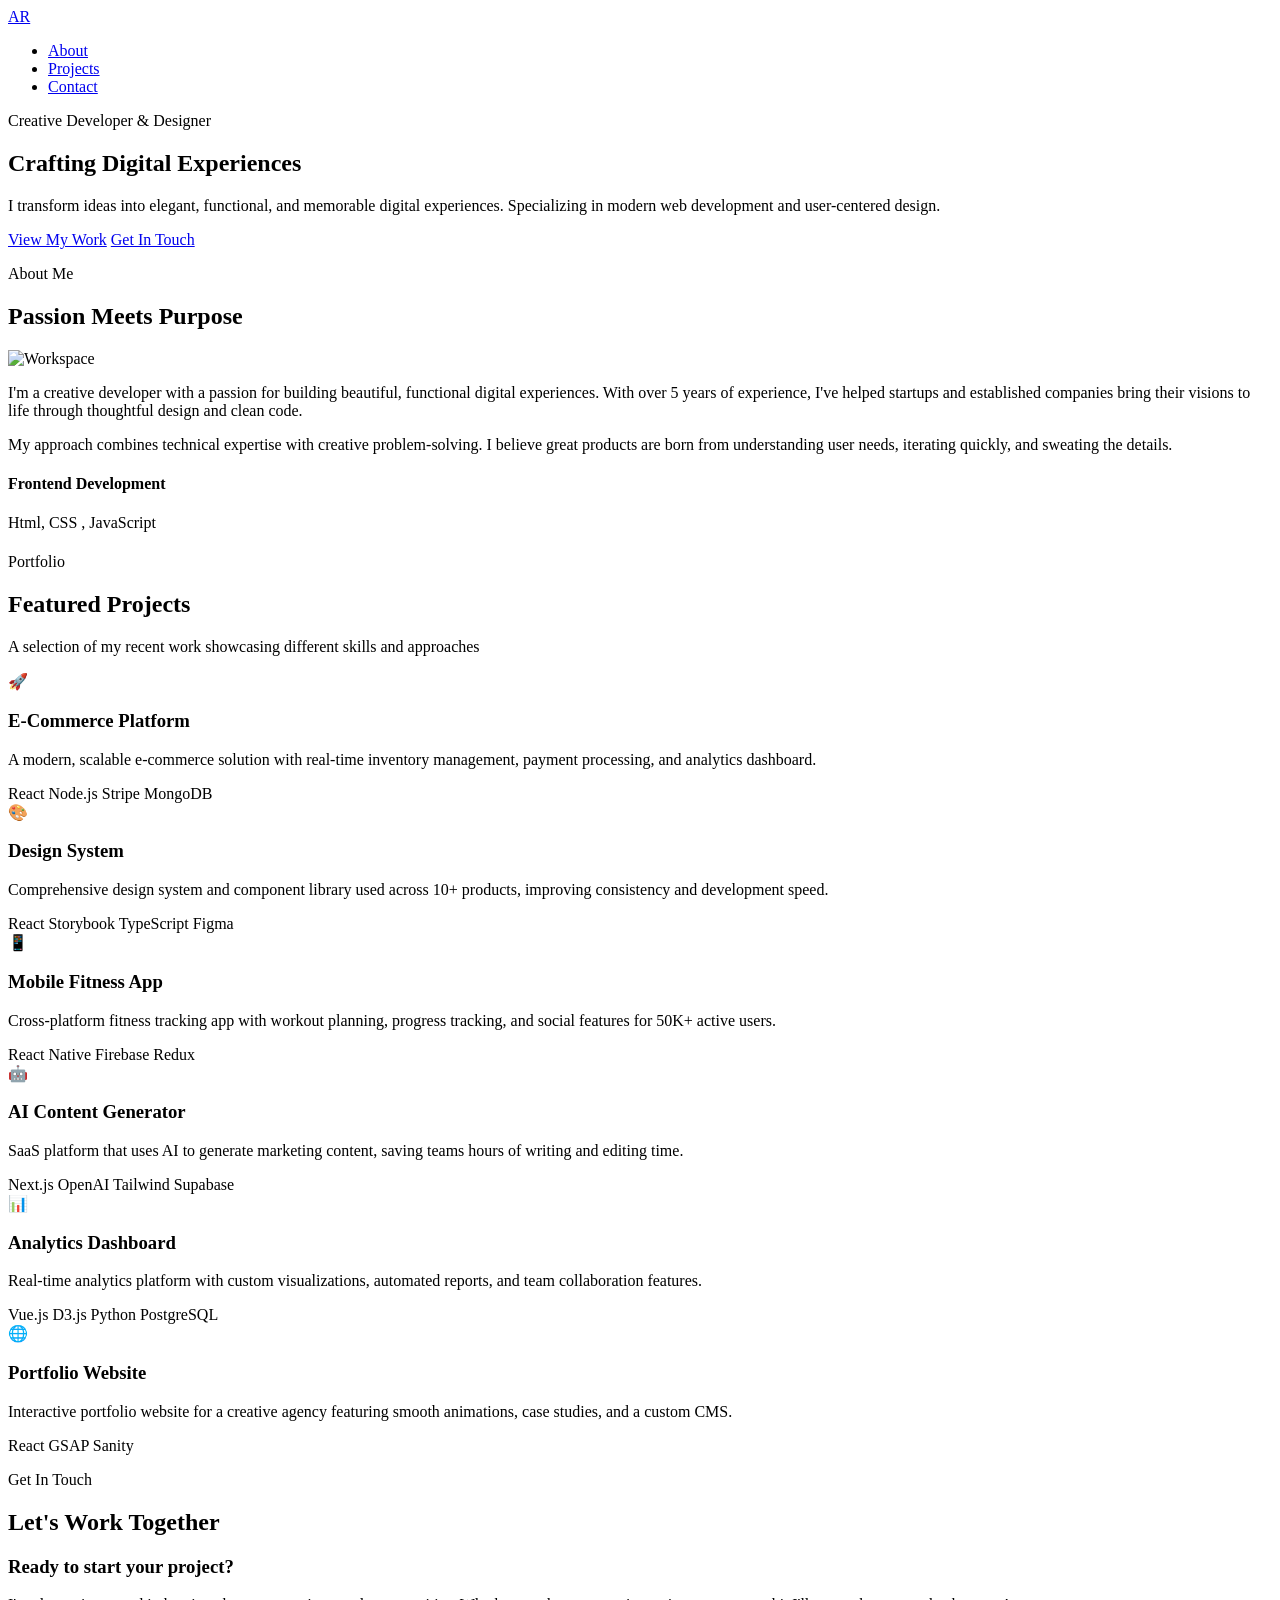
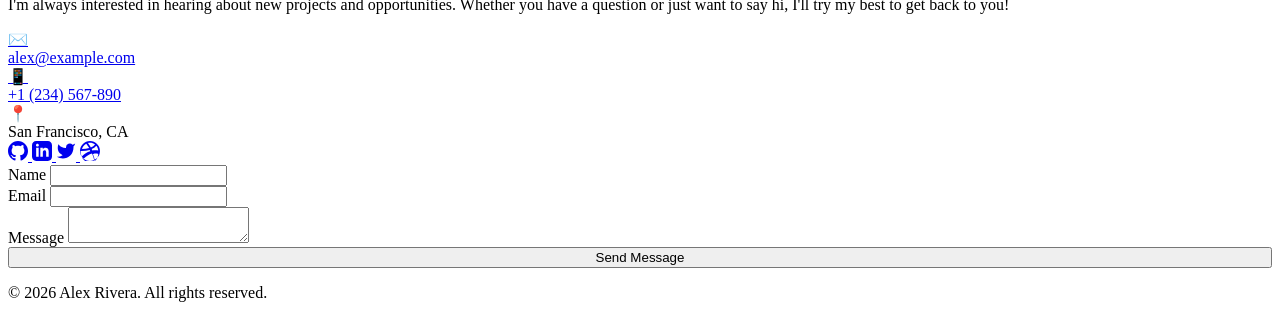
==== Port_folio/index.html @ 7a8406ac "Added" ====
<!DOCTYPE html>
<html lang="en">
<head>
    <meta charset="UTF-8">
    <meta name="viewport" content="width=device-width, initial-scale=1.0">
    <title>PRem Subedi</title>
    <link href="https://fonts.googleapis.com/css2?family=Playfair+Display:wght@400;700;900&family=DM+Sans:wght@400;500;700&display=swap" rel="stylesheet">
    <link rel="stylesheet" href="style.css">
</head>
<body>
    <!-- Custom Cursor -->
    <div class="cursor-dot"></div>
    <div class="cursor-ring"></div>

    <!-- Navigation -->
    <nav>
        <div class="container">
            <a href="#" class="logo">AR</a>
            <ul class="nav-links">
                <li><a href="#about">About</a></li>
                <li><a href="#projects">Projects</a></li>
                <li><a href="#contact">Contact</a></li>
            </ul>
            <div class="menu-toggle">
                <span></span>
                <span></span>
                <span></span>
            </div>
        </div>
    </nav>

    <!-- Hero Section -->
    <section class="hero">
        <div class="hero-content">
            <p class="hero-subtitle">Creative Developer & Designer</p>
            <h1 class="hero-title">
                Crafting Digital
                <span class="highlight">Experiences</span>
            </h1>
            <p class="hero-description">
                I transform ideas into elegant, functional, and memorable digital experiences. 
                Specializing in modern web development and user-centered design.
            </p>
            <div class="cta-buttons">
                <a href="#projects" class="btn btn-primary">View My Work</a>
                <a href="#contact" class="btn btn-secondary">Get In Touch</a>
            </div>
        </div>
    </section>

    <!-- About Section -->
    <section id="about" class="fade-in">
        <div class="section-header">
            <p class="section-subtitle">About Me</p>
            <h2 class="section-title">Passion Meets Purpose</h2>
        </div>
        <div class="about-content">
            <div class="about-image">
                <img src="https://images.unsplash.com/photo-1498050108023-c5249f4df085?w=800&h=600&fit=crop" alt="Workspace">
            </div>
            <div class="about-text">
                <p>
                    I'm a creative developer with a passion for building beautiful, functional digital experiences. 
                    With over 5 years of experience, I've helped startups and established companies bring their 
                    visions to life through thoughtful design and clean code.
                </p>
                <p>
                    My approach combines technical expertise with creative problem-solving. I believe great 
                    products are born from understanding user needs, iterating quickly, and sweating the details.
                </p>
                <div class="skills-grid">
                    <div class="skill-item">
                        <h4>Frontend Development</h4>
                        <p>Html, CSS , JavaScript</p>
                    </div>
                    <div class="skill-item">
                        <h4></h4>
                        <p></p>
                    </div>
                    <div class="skill-item">
                        <h4></h4>
                        <p></p>
                    </div>
                    <div class="skill-item">
                        <h4></h4>
                        <p></p>
                    </div>
                </div>
            </div>
        </div>
    </section>

    <!-- Projects Section -->
    <section id="projects" class="fade-in">
        <div class="section-header">
            <p class="section-subtitle">Portfolio</p>
            <h2 class="section-title">Featured Projects</h2>
            <p class="section-description">
                A selection of my recent work showcasing different skills and approaches
            </p>
        </div>
        <div class="projects-grid">
            <div class="project-card">
                <div class="project-image">🚀</div>
                <div class="project-content">
                    <h3 class="project-title">E-Commerce Platform</h3>
                    <p class="project-description">
                        A modern, scalable e-commerce solution with real-time inventory management, 
                        payment processing, and analytics dashboard.
                    </p>
                    <div class="project-tags">
                        <span class="tag">React</span>
                        <span class="tag">Node.js</span>
                        <span class="tag">Stripe</span>
                        <span class="tag">MongoDB</span>
                    </div>
                </div>
            </div>

            <div class="project-card">
                <div class="project-image">🎨</div>
                <div class="project-content">
                    <h3 class="project-title">Design System</h3>
                    <p class="project-description">
                        Comprehensive design system and component library used across 10+ products, 
                        improving consistency and development speed.
                    </p>
                    <div class="project-tags">
                        <span class="tag">React</span>
                        <span class="tag">Storybook</span>
                        <span class="tag">TypeScript</span>
                        <span class="tag">Figma</span>
                    </div>
                </div>
            </div>

            <div class="project-card">
                <div class="project-image">📱</div>
                <div class="project-content">
                    <h3 class="project-title">Mobile Fitness App</h3>
                    <p class="project-description">
                        Cross-platform fitness tracking app with workout planning, progress tracking, 
                        and social features for 50K+ active users.
                    </p>
                    <div class="project-tags">
                        <span class="tag">React Native</span>
                        <span class="tag">Firebase</span>
                        <span class="tag">Redux</span>
                    </div>
                </div>
            </div>

            <div class="project-card">
                <div class="project-image">🤖</div>
                <div class="project-content">
                    <h3 class="project-title">AI Content Generator</h3>
                    <p class="project-description">
                        SaaS platform that uses AI to generate marketing content, saving teams hours 
                        of writing and editing time.
                    </p>
                    <div class="project-tags">
                        <span class="tag">Next.js</span>
                        <span class="tag">OpenAI</span>
                        <span class="tag">Tailwind</span>
                        <span class="tag">Supabase</span>
                    </div>
                </div>
            </div>

            <div class="project-card">
                <div class="project-image">📊</div>
                <div class="project-content">
                    <h3 class="project-title">Analytics Dashboard</h3>
                    <p class="project-description">
                        Real-time analytics platform with custom visualizations, automated reports, 
                        and team collaboration features.
                    </p>
                    <div class="project-tags">
                        <span class="tag">Vue.js</span>
                        <span class="tag">D3.js</span>
                        <span class="tag">Python</span>
                        <span class="tag">PostgreSQL</span>
                    </div>
                </div>
            </div>

            <div class="project-card">
                <div class="project-image">🌐</div>
                <div class="project-content">
                    <h3 class="project-title">Portfolio Website</h3>
                    <p class="project-description">
                        Interactive portfolio website for a creative agency featuring smooth animations, 
                        case studies, and a custom CMS.
                    </p>
                    <div class="project-tags">
                        <span class="tag">React</span>
                        <span class="tag">GSAP</span>
                        <span class="tag">Sanity</span>
                    </div>
                </div>
            </div>
        </div>
    </section>

    <!-- Contact Section -->
    <section id="contact" class="fade-in">
        <div class="section-header">
            <p class="section-subtitle">Get In Touch</p>
            <h2 class="section-title">Let's Work Together</h2>
        </div>
        <div class="contact-container">
            <div class="contact-info">
                <h3>Ready to start your project?</h3>
                <p>
                    I'm always interested in hearing about new projects and opportunities. 
                    Whether you have a question or just want to say hi, I'll try my best to get back to you!
                </p>
                <div class="contact-details">
                    <a href="mailto:alex@example.com" class="contact-item">
                        <div class="contact-icon">✉️</div>
                        <span>alex@example.com</span>
                    </a>
                    <a href="tel:+1234567890" class="contact-item">
                        <div class="contact-icon">📱</div>
                        <span>+1 (234) 567-890</span>
                    </a>
                    <div class="contact-item">
                        <div class="contact-icon">📍</div>
                        <span>San Francisco, CA</span>
                    </div>
                </div>
                <div class="social-links">
                    <a href="#" class="social-link" aria-label="GitHub">
                        <svg width="20" height="20" fill="currentColor" viewBox="0 0 24 24">
                            <path d="M12 0c-6.626 0-12 5.373-12 12 0 5.302 3.438 9.8 8.207 11.387.599.111.793-.261.793-.577v-2.234c-3.338.726-4.033-1.416-4.033-1.416-.546-1.387-1.333-1.756-1.333-1.756-1.089-.745.083-.729.083-.729 1.205.084 1.839 1.237 1.839 1.237 1.07 1.834 2.807 1.304 3.492.997.107-.775.418-1.305.762-1.604-2.665-.305-5.467-1.334-5.467-5.931 0-1.311.469-2.381 1.236-3.221-.124-.303-.535-1.524.117-3.176 0 0 1.008-.322 3.301 1.23.957-.266 1.983-.399 3.003-.404 1.02.005 2.047.138 3.006.404 2.291-1.552 3.297-1.23 3.297-1.23.653 1.653.242 2.874.118 3.176.77.84 1.235 1.911 1.235 3.221 0 4.609-2.807 5.624-5.479 5.921.43.372.823 1.102.823 2.222v3.293c0 .319.192.694.801.576 4.765-1.589 8.199-6.086 8.199-11.386 0-6.627-5.373-12-12-12z"/>
                        </svg>
                    </a>
                    <a href="#" class="social-link" aria-label="LinkedIn">
                        <svg width="20" height="20" fill="currentColor" viewBox="0 0 24 24">
                            <path d="M19 0h-14c-2.761 0-5 2.239-5 5v14c0 2.761 2.239 5 5 5h14c2.762 0 5-2.239 5-5v-14c0-2.761-2.238-5-5-5zm-11 19h-3v-11h3v11zm-1.5-12.268c-.966 0-1.75-.79-1.75-1.764s.784-1.764 1.75-1.764 1.75.79 1.75 1.764-.783 1.764-1.75 1.764zm13.5 12.268h-3v-5.604c0-3.368-4-3.113-4 0v5.604h-3v-11h3v1.765c1.396-2.586 7-2.777 7 2.476v6.759z"/>
                        </svg>
                    </a>
                    <a href="#" class="social-link" aria-label="Twitter">
                        <svg width="20" height="20" fill="currentColor" viewBox="0 0 24 24">
                            <path d="M23 3a10.9 10.9 0 01-3.14 1.53 4.48 4.48 0 00-7.86 3v1A10.66 10.66 0 013 4s-4 9 5 13a11.64 11.64 0 01-7 2c9 5 20 0 20-11.5a4.5 4.5 0 00-.08-.83A7.72 7.72 0 0023 3z"/>
                        </svg>
                    </a>
                    <a href="#" class="social-link" aria-label="Dribbble">
                        <svg width="20" height="20" fill="currentColor" viewBox="0 0 24 24">
                            <path d="M12 0c-6.628 0-12 5.373-12 12s5.372 12 12 12 12-5.373 12-12-5.372-12-12-12zm9.885 11.441c-2.575-.422-4.943-.445-7.103-.073-.244-.563-.49-1.125-.767-1.68 2.31-1 4.165-2.358 5.548-4.082 1.35 1.594 2.197 3.619 2.322 5.835zm-3.842-7.282c-1.205 1.554-2.868 2.783-4.986 3.68-1.016-1.861-2.178-3.676-3.488-5.438.779-.197 1.591-.314 2.431-.314 2.275 0 4.368.779 6.043 2.072zm-10.516-.993c1.331 1.742 2.511 3.538 3.537 5.381-2.43.715-5.331 1.082-8.684 1.105.692-2.835 2.601-5.193 5.147-6.486zm-5.522 8.834h.006c3.582-.009 6.765-.419 9.553-1.23.244.493.49.992.725 1.496-3.868 1.118-7.242 3.24-10.124 6.356-.908-1.724-1.416-3.67-1.416-5.744 0-.277.028-.549.056-.821v-.057zm2.982 8.778c2.612-2.82 5.738-4.776 9.37-5.874.122.25.233.501.344.753 1.361 3.083 2.302 6.549 2.816 10.396-1.19.521-2.497.806-3.873.806-3.695 0-6.943-1.658-9.113-4.26-.403-.43-.778-.889-1.125-1.375-.26-.355-.498-.724-.719-1.108zm13.059 4.563c-.438-3.568-1.299-6.778-2.581-9.62.139-.046.283-.087.422-.133 2.02-.566 4.047-.589 6.07-.062-.278 4.015-2.373 7.457-5.497 9.477-.123.068-.252.134-.414.338z"/>
                        </svg>
                    </a>
                </div>
            </div>
            <div class="contact-form">
                <form id="contactForm">
                    <div class="form-group">
                        <label for="name">Name</label>
                        <input type="text" id="name" name="name" required>
                    </div>
                    <div class="form-group">
                        <label for="email">Email</label>
                        <input type="email" id="email" name="email" required>
                    </div>
                    <div class="form-group">
                        <label for="message">Message</label>
                        <textarea id="message" name="message" required></textarea>
                    </div>
                    <button type="submit" class="btn btn-primary" style="width: 100%;">Send Message</button>
                </form>
            </div>
        </div>
    </section>

    <!-- Footer -->
    <footer>
        <p>&copy; 2026 Alex Rivera. All rights reserved.</p>
    </footer>

    <script src="script.js"></script>
</body>
</html>
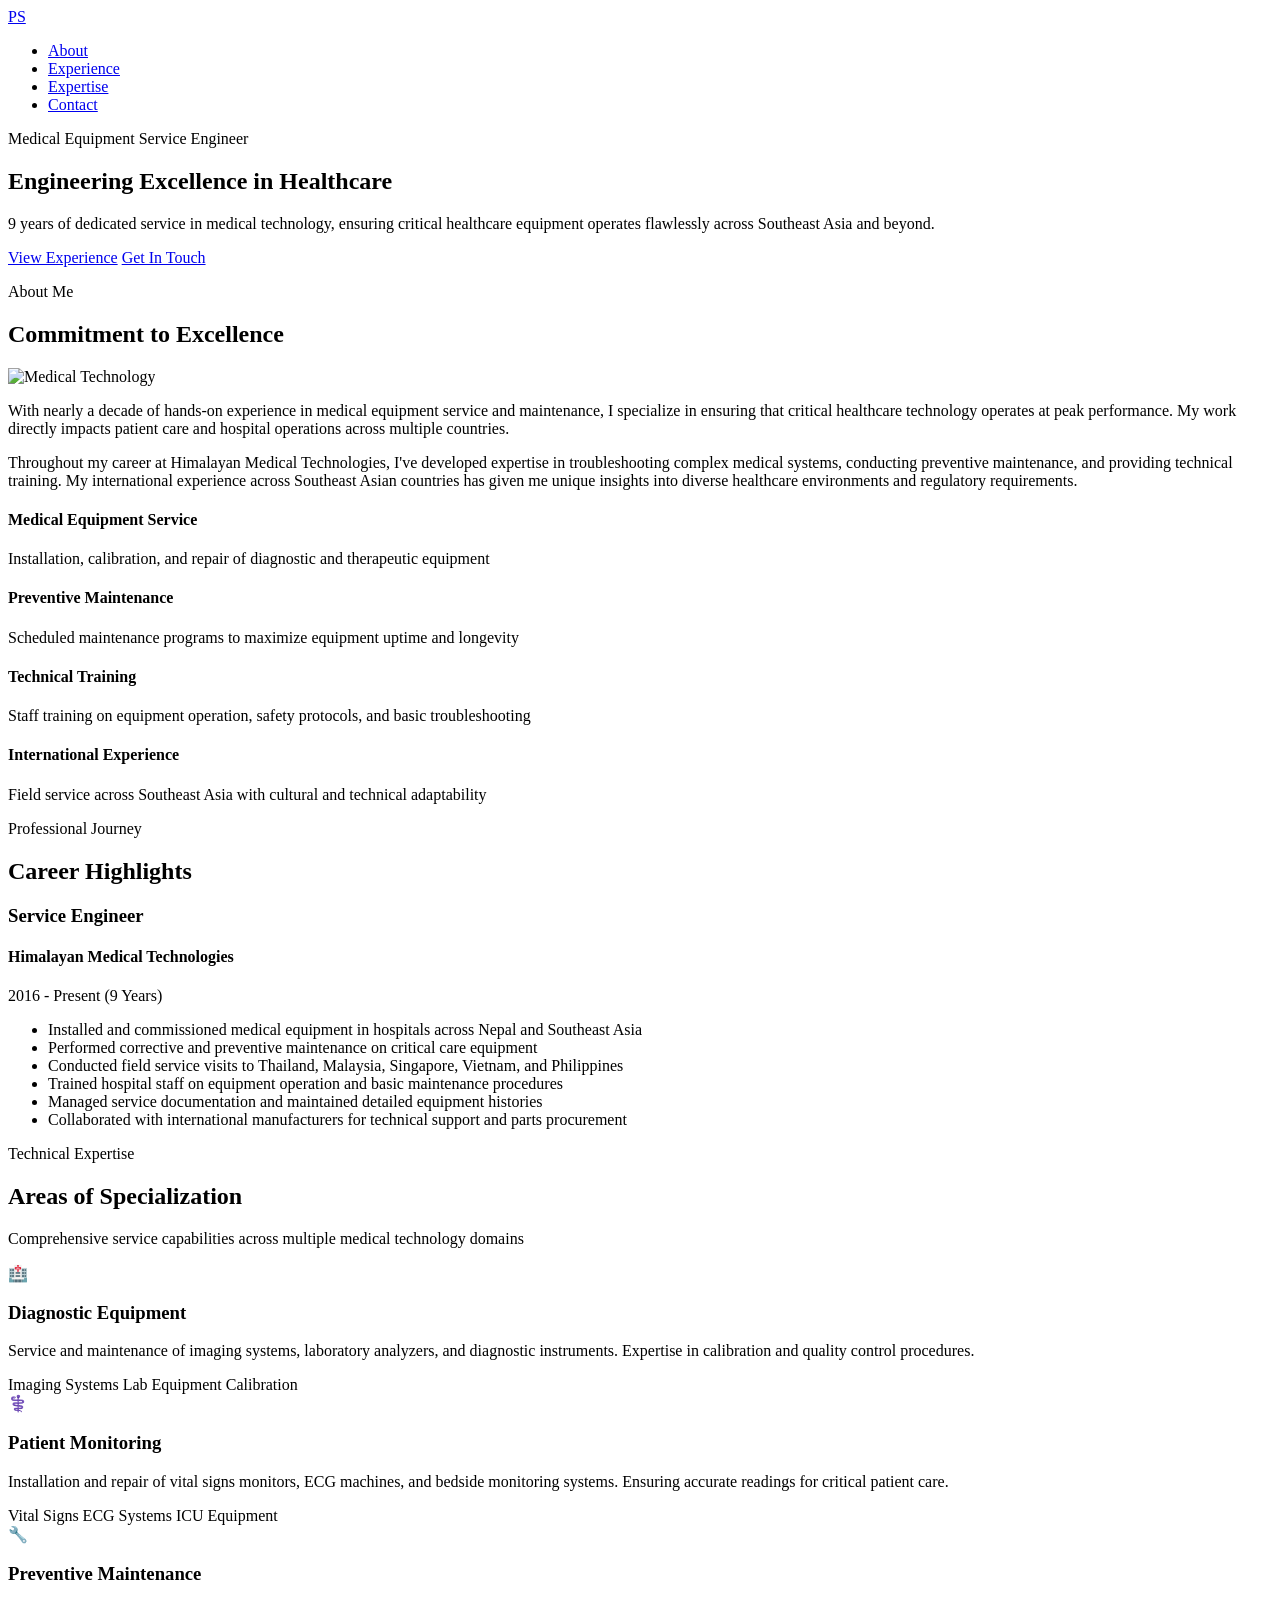
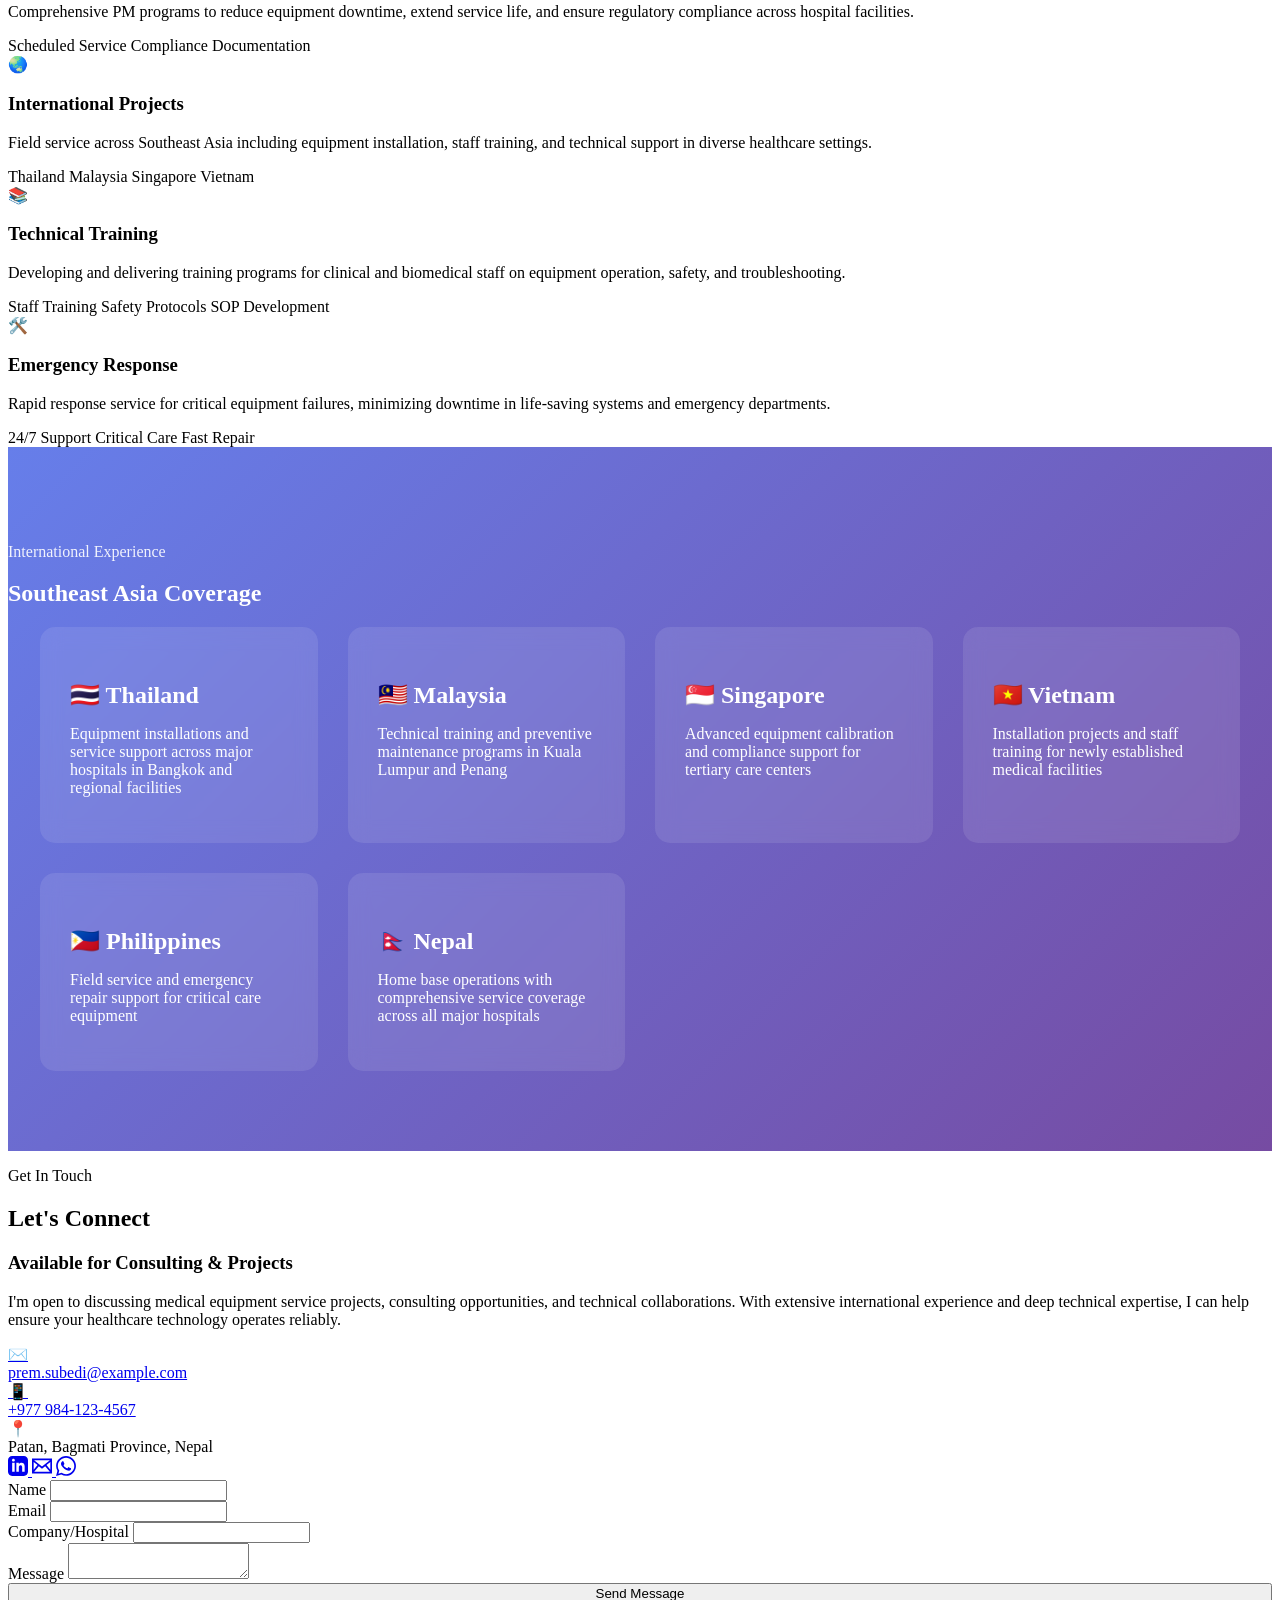
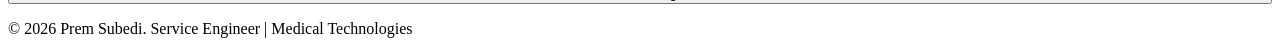
==== commit 0af8aef9: "Portfolio: added" ====
--- a/Port_folio/index.html
+++ b/Port_folio/index.html
@@ -3,7 +3,7 @@
 <head>
     <meta charset="UTF-8">
     <meta name="viewport" content="width=device-width, initial-scale=1.0">
-    <title>PRem Subedi</title>
+    <title>Prem Subedi - Service Engineer Portfolio</title>
     <link href="https://fonts.googleapis.com/css2?family=Playfair+Display:wght@400;700;900&family=DM+Sans:wght@400;500;700&display=swap" rel="stylesheet">
     <link rel="stylesheet" href="style.css">
 </head>
@@ -15,10 +15,11 @@
     <!-- Navigation -->
     <nav>
         <div class="container">
-            <a href="#" class="logo">AR</a>
+            <a href="#" class="logo">PS</a>
             <ul class="nav-links">
                 <li><a href="#about">About</a></li>
-                <li><a href="#projects">Projects</a></li>
+                <li><a href="#experience">Experience</a></li>
+                <li><a href="#expertise">Expertise</a></li>
                 <li><a href="#contact">Contact</a></li>
             </ul>
             <div class="menu-toggle">
@@ -32,17 +33,17 @@
     <!-- Hero Section -->
     <section class="hero">
         <div class="hero-content">
-            <p class="hero-subtitle">Creative Developer & Designer</p>
+            <p class="hero-subtitle">Medical Equipment Service Engineer</p>
             <h1 class="hero-title">
-                Crafting Digital
-                <span class="highlight">Experiences</span>
+                Engineering Excellence in
+                <span class="highlight">Healthcare</span>
             </h1>
             <p class="hero-description">
-                I transform ideas into elegant, functional, and memorable digital experiences. 
-                Specializing in modern web development and user-centered design.
+                9 years of dedicated service in medical technology, ensuring critical healthcare equipment 
+                operates flawlessly across Southeast Asia and beyond.
             </p>
             <div class="cta-buttons">
-                <a href="#projects" class="btn btn-primary">View My Work</a>
+                <a href="#experience" class="btn btn-primary">View Experience</a>
                 <a href="#contact" class="btn btn-secondary">Get In Touch</a>
             </div>
         </div>
@@ -52,151 +53,212 @@
     <section id="about" class="fade-in">
         <div class="section-header">
             <p class="section-subtitle">About Me</p>
-            <h2 class="section-title">Passion Meets Purpose</h2>
+            <h2 class="section-title">Commitment to Excellence</h2>
         </div>
         <div class="about-content">
             <div class="about-image">
-                <img src="https://images.unsplash.com/photo-1498050108023-c5249f4df085?w=800&h=600&fit=crop" alt="Workspace">
+                <img src="https://images.unsplash.com/photo-1581091226825-a6a2a5aee158?w=800&h=600&fit=crop" alt="Medical Technology">
             </div>
             <div class="about-text">
                 <p>
-                    I'm a creative developer with a passion for building beautiful, functional digital experiences. 
-                    With over 5 years of experience, I've helped startups and established companies bring their 
-                    visions to life through thoughtful design and clean code.
+                    With nearly a decade of hands-on experience in medical equipment service and maintenance, 
+                    I specialize in ensuring that critical healthcare technology operates at peak performance. 
+                    My work directly impacts patient care and hospital operations across multiple countries.
                 </p>
                 <p>
-                    My approach combines technical expertise with creative problem-solving. I believe great 
-                    products are born from understanding user needs, iterating quickly, and sweating the details.
+                    Throughout my career at Himalayan Medical Technologies, I've developed expertise in 
+                    troubleshooting complex medical systems, conducting preventive maintenance, and providing 
+                    technical training. My international experience across Southeast Asian countries has given 
+                    me unique insights into diverse healthcare environments and regulatory requirements.
                 </p>
                 <div class="skills-grid">
                     <div class="skill-item">
-                        <h4>Frontend Development</h4>
-                        <p>Html, CSS , JavaScript</p>
+                        <h4>Medical Equipment Service</h4>
+                        <p>Installation, calibration, and repair of diagnostic and therapeutic equipment</p>
                     </div>
                     <div class="skill-item">
-                        <h4></h4>
-                        <p></p>
+                        <h4>Preventive Maintenance</h4>
+                        <p>Scheduled maintenance programs to maximize equipment uptime and longevity</p>
                     </div>
                     <div class="skill-item">
-                        <h4></h4>
-                        <p></p>
+                        <h4>Technical Training</h4>
+                        <p>Staff training on equipment operation, safety protocols, and basic troubleshooting</p>
                     </div>
                     <div class="skill-item">
-                        <h4></h4>
-                        <p></p>
-                    </div>
-                </div>
-            </div>
-        </div>
-    </section>
-
-    <!-- Projects Section -->
-    <section id="projects" class="fade-in">
+                        <h4>International Experience</h4>
+                        <p>Field service across Southeast Asia with cultural and technical adaptability</p>
+                    </div>
+                </div>
+            </div>
+        </div>
+    </section>
+
+    <!-- Experience Section -->
+    <section id="experience" class="fade-in">
         <div class="section-header">
-            <p class="section-subtitle">Portfolio</p>
-            <h2 class="section-title">Featured Projects</h2>
+            <p class="section-subtitle">Professional Journey</p>
+            <h2 class="section-title">Career Highlights</h2>
+        </div>
+        <div class="experience-timeline">
+            <div class="timeline-item">
+                <div class="timeline-marker"></div>
+                <div class="timeline-content">
+                    <h3>Service Engineer</h3>
+                    <h4>Himalayan Medical Technologies</h4>
+                    <p class="timeline-period">2016 - Present (9 Years)</p>
+                    <ul>
+                        <li>Installed and commissioned medical equipment in hospitals across Nepal and Southeast Asia</li>
+                        <li>Performed corrective and preventive maintenance on critical care equipment</li>
+                        <li>Conducted field service visits to Thailand, Malaysia, Singapore, Vietnam, and Philippines</li>
+                        <li>Trained hospital staff on equipment operation and basic maintenance procedures</li>
+                        <li>Managed service documentation and maintained detailed equipment histories</li>
+                        <li>Collaborated with international manufacturers for technical support and parts procurement</li>
+                    </ul>
+                </div>
+            </div>
+        </div>
+    </section>
+
+    <!-- Expertise Section -->
+    <section id="expertise" class="fade-in">
+        <div class="section-header">
+            <p class="section-subtitle">Technical Expertise</p>
+            <h2 class="section-title">Areas of Specialization</h2>
             <p class="section-description">
-                A selection of my recent work showcasing different skills and approaches
+                Comprehensive service capabilities across multiple medical technology domains
             </p>
         </div>
         <div class="projects-grid">
             <div class="project-card">
-                <div class="project-image">🚀</div>
-                <div class="project-content">
-                    <h3 class="project-title">E-Commerce Platform</h3>
-                    <p class="project-description">
-                        A modern, scalable e-commerce solution with real-time inventory management, 
-                        payment processing, and analytics dashboard.
-                    </p>
-                    <div class="project-tags">
-                        <span class="tag">React</span>
-                        <span class="tag">Node.js</span>
-                        <span class="tag">Stripe</span>
-                        <span class="tag">MongoDB</span>
-                    </div>
-                </div>
-            </div>
-
-            <div class="project-card">
-                <div class="project-image">🎨</div>
-                <div class="project-content">
-                    <h3 class="project-title">Design System</h3>
-                    <p class="project-description">
-                        Comprehensive design system and component library used across 10+ products, 
-                        improving consistency and development speed.
-                    </p>
-                    <div class="project-tags">
-                        <span class="tag">React</span>
-                        <span class="tag">Storybook</span>
-                        <span class="tag">TypeScript</span>
-                        <span class="tag">Figma</span>
-                    </div>
-                </div>
-            </div>
-
-            <div class="project-card">
-                <div class="project-image">📱</div>
-                <div class="project-content">
-                    <h3 class="project-title">Mobile Fitness App</h3>
-                    <p class="project-description">
-                        Cross-platform fitness tracking app with workout planning, progress tracking, 
-                        and social features for 50K+ active users.
-                    </p>
-                    <div class="project-tags">
-                        <span class="tag">React Native</span>
-                        <span class="tag">Firebase</span>
-                        <span class="tag">Redux</span>
-                    </div>
-                </div>
-            </div>
-
-            <div class="project-card">
-                <div class="project-image">🤖</div>
-                <div class="project-content">
-                    <h3 class="project-title">AI Content Generator</h3>
-                    <p class="project-description">
-                        SaaS platform that uses AI to generate marketing content, saving teams hours 
-                        of writing and editing time.
-                    </p>
-                    <div class="project-tags">
-                        <span class="tag">Next.js</span>
-                        <span class="tag">OpenAI</span>
-                        <span class="tag">Tailwind</span>
-                        <span class="tag">Supabase</span>
-                    </div>
-                </div>
-            </div>
-
-            <div class="project-card">
-                <div class="project-image">📊</div>
-                <div class="project-content">
-                    <h3 class="project-title">Analytics Dashboard</h3>
-                    <p class="project-description">
-                        Real-time analytics platform with custom visualizations, automated reports, 
-                        and team collaboration features.
-                    </p>
-                    <div class="project-tags">
-                        <span class="tag">Vue.js</span>
-                        <span class="tag">D3.js</span>
-                        <span class="tag">Python</span>
-                        <span class="tag">PostgreSQL</span>
-                    </div>
-                </div>
-            </div>
-
-            <div class="project-card">
-                <div class="project-image">🌐</div>
-                <div class="project-content">
-                    <h3 class="project-title">Portfolio Website</h3>
-                    <p class="project-description">
-                        Interactive portfolio website for a creative agency featuring smooth animations, 
-                        case studies, and a custom CMS.
-                    </p>
-                    <div class="project-tags">
-                        <span class="tag">React</span>
-                        <span class="tag">GSAP</span>
-                        <span class="tag">Sanity</span>
-                    </div>
+                <div class="project-image">🏥</div>
+                <div class="project-content">
+                    <h3 class="project-title">Diagnostic Equipment</h3>
+                    <p class="project-description">
+                        Service and maintenance of imaging systems, laboratory analyzers, and diagnostic 
+                        instruments. Expertise in calibration and quality control procedures.
+                    </p>
+                    <div class="project-tags">
+                        <span class="tag">Imaging Systems</span>
+                        <span class="tag">Lab Equipment</span>
+                        <span class="tag">Calibration</span>
+                    </div>
+                </div>
+            </div>
+
+            <div class="project-card">
+                <div class="project-image">⚕️</div>
+                <div class="project-content">
+                    <h3 class="project-title">Patient Monitoring</h3>
+                    <p class="project-description">
+                        Installation and repair of vital signs monitors, ECG machines, and bedside monitoring 
+                        systems. Ensuring accurate readings for critical patient care.
+                    </p>
+                    <div class="project-tags">
+                        <span class="tag">Vital Signs</span>
+                        <span class="tag">ECG Systems</span>
+                        <span class="tag">ICU Equipment</span>
+                    </div>
+                </div>
+            </div>
+
+            <div class="project-card">
+                <div class="project-image">🔧</div>
+                <div class="project-content">
+                    <h3 class="project-title">Preventive Maintenance</h3>
+                    <p class="project-description">
+                        Comprehensive PM programs to reduce equipment downtime, extend service life, and 
+                        ensure regulatory compliance across hospital facilities.
+                    </p>
+                    <div class="project-tags">
+                        <span class="tag">Scheduled Service</span>
+                        <span class="tag">Compliance</span>
+                        <span class="tag">Documentation</span>
+                    </div>
+                </div>
+            </div>
+
+            <div class="project-card">
+                <div class="project-image">🌏</div>
+                <div class="project-content">
+                    <h3 class="project-title">International Projects</h3>
+                    <p class="project-description">
+                        Field service across Southeast Asia including equipment installation, staff training, 
+                        and technical support in diverse healthcare settings.
+                    </p>
+                    <div class="project-tags">
+                        <span class="tag">Thailand</span>
+                        <span class="tag">Malaysia</span>
+                        <span class="tag">Singapore</span>
+                        <span class="tag">Vietnam</span>
+                    </div>
+                </div>
+            </div>
+
+            <div class="project-card">
+                <div class="project-image">📚</div>
+                <div class="project-content">
+                    <h3 class="project-title">Technical Training</h3>
+                    <p class="project-description">
+                        Developing and delivering training programs for clinical and biomedical staff on 
+                        equipment operation, safety, and troubleshooting.
+                    </p>
+                    <div class="project-tags">
+                        <span class="tag">Staff Training</span>
+                        <span class="tag">Safety Protocols</span>
+                        <span class="tag">SOP Development</span>
+                    </div>
+                </div>
+            </div>
+
+            <div class="project-card">
+                <div class="project-image">🛠️</div>
+                <div class="project-content">
+                    <h3 class="project-title">Emergency Response</h3>
+                    <p class="project-description">
+                        Rapid response service for critical equipment failures, minimizing downtime in 
+                        life-saving systems and emergency departments.
+                    </p>
+                    <div class="project-tags">
+                        <span class="tag">24/7 Support</span>
+                        <span class="tag">Critical Care</span>
+                        <span class="tag">Fast Repair</span>
+                    </div>
+                </div>
+            </div>
+        </div>
+    </section>
+
+    <!-- Regional Experience Section -->
+    <section id="regions" class="fade-in" style="background: linear-gradient(135deg, #667eea 0%, #764ba2 100%); padding: 80px 0; color: white;">
+        <div class="section-header" style="color: white;">
+            <p class="section-subtitle" style="color: rgba(255,255,255,0.9);">International Experience</p>
+            <h2 class="section-title" style="color: white;">Southeast Asia Coverage</h2>
+        </div>
+        <div class="container">
+            <div style="display: grid; grid-template-columns: repeat(auto-fit, minmax(250px, 1fr)); gap: 30px; max-width: 1200px; margin: 0 auto;">
+                <div style="background: rgba(255,255,255,0.1); padding: 30px; border-radius: 15px; backdrop-filter: blur(10px);">
+                    <h3 style="font-size: 1.5rem; margin-bottom: 10px;">🇹🇭 Thailand</h3>
+                    <p>Equipment installations and service support across major hospitals in Bangkok and regional facilities</p>
+                </div>
+                <div style="background: rgba(255,255,255,0.1); padding: 30px; border-radius: 15px; backdrop-filter: blur(10px);">
+                    <h3 style="font-size: 1.5rem; margin-bottom: 10px;">🇲🇾 Malaysia</h3>
+                    <p>Technical training and preventive maintenance programs in Kuala Lumpur and Penang</p>
+                </div>
+                <div style="background: rgba(255,255,255,0.1); padding: 30px; border-radius: 15px; backdrop-filter: blur(10px);">
+                    <h3 style="font-size: 1.5rem; margin-bottom: 10px;">🇸🇬 Singapore</h3>
+                    <p>Advanced equipment calibration and compliance support for tertiary care centers</p>
+                </div>
+                <div style="background: rgba(255,255,255,0.1); padding: 30px; border-radius: 15px; backdrop-filter: blur(10px);">
+                    <h3 style="font-size: 1.5rem; margin-bottom: 10px;">🇻🇳 Vietnam</h3>
+                    <p>Installation projects and staff training for newly established medical facilities</p>
+                </div>
+                <div style="background: rgba(255,255,255,0.1); padding: 30px; border-radius: 15px; backdrop-filter: blur(10px);">
+                    <h3 style="font-size: 1.5rem; margin-bottom: 10px;">🇵🇭 Philippines</h3>
+                    <p>Field service and emergency repair support for critical care equipment</p>
+                </div>
+                <div style="background: rgba(255,255,255,0.1); padding: 30px; border-radius: 15px; backdrop-filter: blur(10px);">
+                    <h3 style="font-size: 1.5rem; margin-bottom: 10px;">🇳🇵 Nepal</h3>
+                    <p>Home base operations with comprehensive service coverage across all major hospitals</p>
                 </div>
             </div>
         </div>
@@ -206,48 +268,44 @@
     <section id="contact" class="fade-in">
         <div class="section-header">
             <p class="section-subtitle">Get In Touch</p>
-            <h2 class="section-title">Let's Work Together</h2>
+            <h2 class="section-title">Let's Connect</h2>
         </div>
         <div class="contact-container">
             <div class="contact-info">
-                <h3>Ready to start your project?</h3>
+                <h3>Available for Consulting & Projects</h3>
                 <p>
-                    I'm always interested in hearing about new projects and opportunities. 
-                    Whether you have a question or just want to say hi, I'll try my best to get back to you!
+                    I'm open to discussing medical equipment service projects, consulting opportunities, 
+                    and technical collaborations. With extensive international experience and deep technical 
+                    expertise, I can help ensure your healthcare technology operates reliably.
                 </p>
                 <div class="contact-details">
-                    <a href="mailto:alex@example.com" class="contact-item">
+                    <a href="mailto:prem.subedi@example.com" class="contact-item">
                         <div class="contact-icon">✉️</div>
-                        <span>alex@example.com</span>
-                    </a>
-                    <a href="tel:+1234567890" class="contact-item">
+                        <span>prem.subedi@example.com</span>
+                    </a>
+                    <a href="tel:+9779841234567" class="contact-item">
                         <div class="contact-icon">📱</div>
-                        <span>+1 (234) 567-890</span>
+                        <span>+977 984-123-4567</span>
                     </a>
                     <div class="contact-item">
                         <div class="contact-icon">📍</div>
-                        <span>San Francisco, CA</span>
+                        <span>Patan, Bagmati Province, Nepal</span>
                     </div>
                 </div>
                 <div class="social-links">
-                    <a href="#" class="social-link" aria-label="GitHub">
-                        <svg width="20" height="20" fill="currentColor" viewBox="0 0 24 24">
-                            <path d="M12 0c-6.626 0-12 5.373-12 12 0 5.302 3.438 9.8 8.207 11.387.599.111.793-.261.793-.577v-2.234c-3.338.726-4.033-1.416-4.033-1.416-.546-1.387-1.333-1.756-1.333-1.756-1.089-.745.083-.729.083-.729 1.205.084 1.839 1.237 1.839 1.237 1.07 1.834 2.807 1.304 3.492.997.107-.775.418-1.305.762-1.604-2.665-.305-5.467-1.334-5.467-5.931 0-1.311.469-2.381 1.236-3.221-.124-.303-.535-1.524.117-3.176 0 0 1.008-.322 3.301 1.23.957-.266 1.983-.399 3.003-.404 1.02.005 2.047.138 3.006.404 2.291-1.552 3.297-1.23 3.297-1.23.653 1.653.242 2.874.118 3.176.77.84 1.235 1.911 1.235 3.221 0 4.609-2.807 5.624-5.479 5.921.43.372.823 1.102.823 2.222v3.293c0 .319.192.694.801.576 4.765-1.589 8.199-6.086 8.199-11.386 0-6.627-5.373-12-12-12z"/>
-                        </svg>
-                    </a>
                     <a href="#" class="social-link" aria-label="LinkedIn">
                         <svg width="20" height="20" fill="currentColor" viewBox="0 0 24 24">
                             <path d="M19 0h-14c-2.761 0-5 2.239-5 5v14c0 2.761 2.239 5 5 5h14c2.762 0 5-2.239 5-5v-14c0-2.761-2.238-5-5-5zm-11 19h-3v-11h3v11zm-1.5-12.268c-.966 0-1.75-.79-1.75-1.764s.784-1.764 1.75-1.764 1.75.79 1.75 1.764-.783 1.764-1.75 1.764zm13.5 12.268h-3v-5.604c0-3.368-4-3.113-4 0v5.604h-3v-11h3v1.765c1.396-2.586 7-2.777 7 2.476v6.759z"/>
                         </svg>
                     </a>
-                    <a href="#" class="social-link" aria-label="Twitter">
+                    <a href="#" class="social-link" aria-label="Email">
                         <svg width="20" height="20" fill="currentColor" viewBox="0 0 24 24">
-                            <path d="M23 3a10.9 10.9 0 01-3.14 1.53 4.48 4.48 0 00-7.86 3v1A10.66 10.66 0 013 4s-4 9 5 13a11.64 11.64 0 01-7 2c9 5 20 0 20-11.5a4.5 4.5 0 00-.08-.83A7.72 7.72 0 0023 3z"/>
+                            <path d="M0 3v18h24v-18h-24zm6.623 7.929l-4.623 5.712v-9.458l4.623 3.746zm-4.141-5.929h19.035l-9.517 7.713-9.518-7.713zm5.694 7.188l3.824 3.099 3.83-3.104 5.612 6.817h-18.779l5.513-6.812zm9.208-1.264l4.616-3.741v9.348l-4.616-5.607z"/>
                         </svg>
                     </a>
-                    <a href="#" class="social-link" aria-label="Dribbble">
+                    <a href="#" class="social-link" aria-label="WhatsApp">
                         <svg width="20" height="20" fill="currentColor" viewBox="0 0 24 24">
-                            <path d="M12 0c-6.628 0-12 5.373-12 12s5.372 12 12 12 12-5.373 12-12-5.372-12-12-12zm9.885 11.441c-2.575-.422-4.943-.445-7.103-.073-.244-.563-.49-1.125-.767-1.68 2.31-1 4.165-2.358 5.548-4.082 1.35 1.594 2.197 3.619 2.322 5.835zm-3.842-7.282c-1.205 1.554-2.868 2.783-4.986 3.68-1.016-1.861-2.178-3.676-3.488-5.438.779-.197 1.591-.314 2.431-.314 2.275 0 4.368.779 6.043 2.072zm-10.516-.993c1.331 1.742 2.511 3.538 3.537 5.381-2.43.715-5.331 1.082-8.684 1.105.692-2.835 2.601-5.193 5.147-6.486zm-5.522 8.834h.006c3.582-.009 6.765-.419 9.553-1.23.244.493.49.992.725 1.496-3.868 1.118-7.242 3.24-10.124 6.356-.908-1.724-1.416-3.67-1.416-5.744 0-.277.028-.549.056-.821v-.057zm2.982 8.778c2.612-2.82 5.738-4.776 9.37-5.874.122.25.233.501.344.753 1.361 3.083 2.302 6.549 2.816 10.396-1.19.521-2.497.806-3.873.806-3.695 0-6.943-1.658-9.113-4.26-.403-.43-.778-.889-1.125-1.375-.26-.355-.498-.724-.719-1.108zm13.059 4.563c-.438-3.568-1.299-6.778-2.581-9.62.139-.046.283-.087.422-.133 2.02-.566 4.047-.589 6.07-.062-.278 4.015-2.373 7.457-5.497 9.477-.123.068-.252.134-.414.338z"/>
+                            <path d="M.057 24l1.687-6.163c-1.041-1.804-1.588-3.849-1.587-5.946.003-6.556 5.338-11.891 11.893-11.891 3.181.001 6.167 1.24 8.413 3.488 2.245 2.248 3.481 5.236 3.48 8.414-.003 6.557-5.338 11.892-11.893 11.892-1.99-.001-3.951-.5-5.688-1.448l-6.305 1.654zm6.597-3.807c1.676.995 3.276 1.591 5.392 1.592 5.448 0 9.886-4.434 9.889-9.885.002-5.462-4.415-9.89-9.881-9.892-5.452 0-9.887 4.434-9.889 9.884-.001 2.225.651 3.891 1.746 5.634l-.999 3.648 3.742-.981zm11.387-5.464c-.074-.124-.272-.198-.57-.347-.297-.149-1.758-.868-2.031-.967-.272-.099-.47-.149-.669.149-.198.297-.768.967-.941 1.165-.173.198-.347.223-.644.074-.297-.149-1.255-.462-2.39-1.475-.883-.788-1.48-1.761-1.653-2.059-.173-.297-.018-.458.13-.606.134-.133.297-.347.446-.521.151-.172.2-.296.3-.495.099-.198.05-.372-.025-.521-.075-.148-.669-1.611-.916-2.206-.242-.579-.487-.501-.669-.51l-.57-.01c-.198 0-.52.074-.792.372s-1.04 1.016-1.04 2.479 1.065 2.876 1.213 3.074c.149.198 2.095 3.2 5.076 4.487.709.306 1.263.489 1.694.626.712.226 1.36.194 1.872.118.571-.085 1.758-.719 2.006-1.413.248-.695.248-1.29.173-1.414z"/>
                         </svg>
                     </a>
                 </div>
@@ -263,6 +321,10 @@
                         <input type="email" id="email" name="email" required>
                     </div>
                     <div class="form-group">
+                        <label for="company">Company/Hospital</label>
+                        <input type="text" id="company" name="company">
+                    </div>
+                    <div class="form-group">
                         <label for="message">Message</label>
                         <textarea id="message" name="message" required></textarea>
                     </div>
@@ -274,7 +336,7 @@
 
     <!-- Footer -->
     <footer>
-        <p>&copy; 2026 Alex Rivera. All rights reserved.</p>
+        <p>&copy; 2026 Prem Subedi. Service Engineer | Medical Technologies</p>
     </footer>
 
     <script src="script.js"></script>
